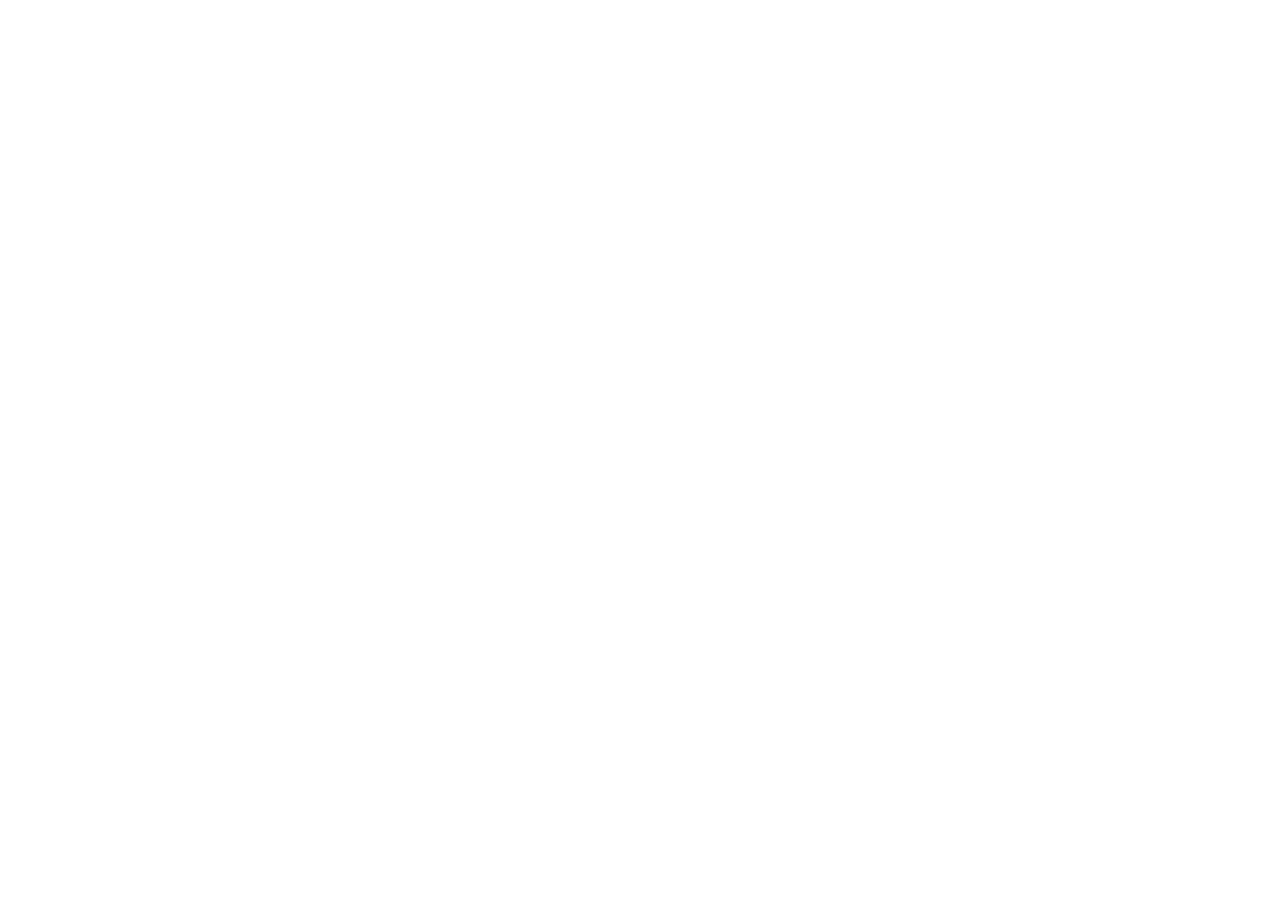
==== index.html @ 56bf8e2d "first commit" ====
<!DOCTYP HTML>
	<html>

	<head>
		<title>Web Residency</title>
		<style>
			#links {
				position: fixed;
				top: 20;
				left: 30;
				color: white;
				font-size: 24px;
				padding: 10px;
				z-index: 1000;
			}

			#myVideo {
				position: fixed: top: 0;
				left: 0;
				z-index: 0;
			}
		</style>


	</head>

	<body>


		<div id="myVideo"></div>
		<div id="links"></div>

		<script src="https://player.vimeo.com/api/player.js"></script>

		<script>
			// Reference to the container where links will be displayed
			var linkHouse = document.getElementById('links');

			// Load JSON data
			fetch('data.json')
				.then(response => response.json())
				.then(links => {
					var options = {
						url: "https://player.vimeo.com/video/76979871?h=8272103f6e",
						width: 800
					};

					var videoPlayer = new Vimeo.Player('myVideo', options);

					videoPlayer.on('play', function () {
						console.log('Played the video');
					});

					// Track current active link
					let currentLink = null;

					videoPlayer.on('timeupdate', function (data) {
						let currentTime = data.seconds;

						// Check for a link that should be active
						for (let link of links) {
							if (currentTime >= link.time && currentTime < link.time + 3) {
								if (currentLink !== link.url) {  // Prevent redundant updates
									linkHouse.innerHTML = `<a href="${link.link}" target="_blank">${link.content}</a>`;
									console.log(link.content);
									currentLink = link.url;
								}
								return; // Stop checking once the right link is found
							}
						}

						// If no link is active, clear the displayed link
						linkHouse.innerHTML = "";
						currentLink = null;
					});
				})
				.catch(error => console.error('Error loading JSON:', error));
		</script>
	</body>

	</html>
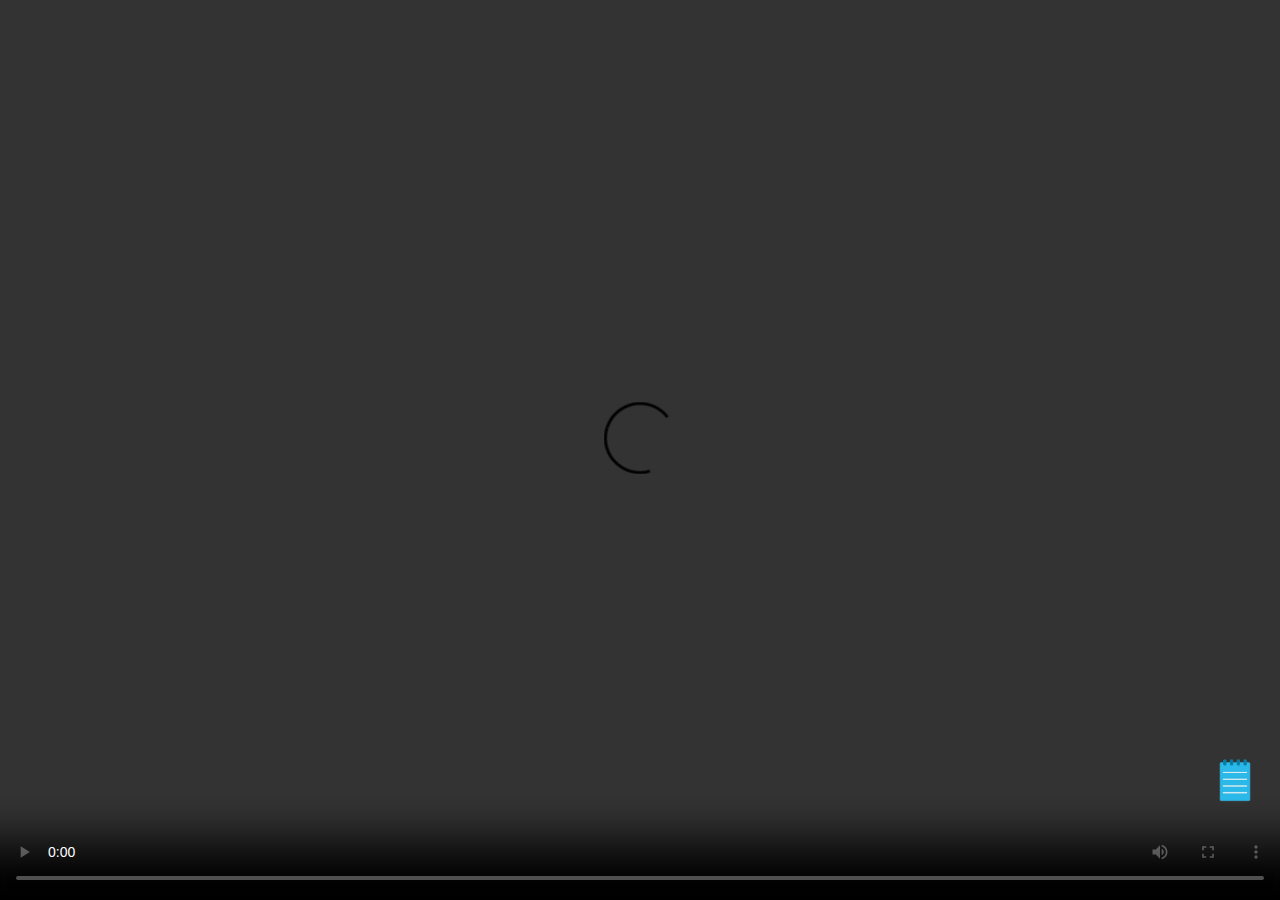
==== commit 13b1c662: "big updates" ====
--- a/index.html
+++ b/index.html
@@ -1,81 +1,19 @@
-<!DOCTYP HTML>
-	<html>
+<!DOCTYPE HTML>
+<html>
 
-	<head>
-		<title>Web Residency</title>
-		<style>
-			#links {
-				position: fixed;
-				top: 20;
-				left: 30;
-				color: white;
-				font-size: 24px;
-				padding: 10px;
-				z-index: 1000;
-			}
+<head>
+	<title>Web Residency</title>
+	<link rel="stylesheet" type="text/css" href="style.css">
+</head>
 
-			#myVideo {
-				position: fixed: top: 0;
-				left: 0;
-				z-index: 0;
-			}
-		</style>
+<body>
 
+	<div id="myVideo"></div>
 
-	</head>
+	<div id="links"></div>
 
-	<body>
+	<script src="main.js"></script>
 
+</body>
 
-		<div id="myVideo"></div>
-		<div id="links"></div>
-
-		<script src="https://player.vimeo.com/api/player.js"></script>
-
-		<script>
-			// Reference to the container where links will be displayed
-			var linkHouse = document.getElementById('links');
-
-			// Load JSON data
-			fetch('data.json')
-				.then(response => response.json())
-				.then(links => {
-					var options = {
-						url: "https://player.vimeo.com/video/76979871?h=8272103f6e",
-						width: 800
-					};
-
-					var videoPlayer = new Vimeo.Player('myVideo', options);
-
-					videoPlayer.on('play', function () {
-						console.log('Played the video');
-					});
-
-					// Track current active link
-					let currentLink = null;
-
-					videoPlayer.on('timeupdate', function (data) {
-						let currentTime = data.seconds;
-
-						// Check for a link that should be active
-						for (let link of links) {
-							if (currentTime >= link.time && currentTime < link.time + 3) {
-								if (currentLink !== link.url) {  // Prevent redundant updates
-									linkHouse.innerHTML = `<a href="${link.link}" target="_blank">${link.content}</a>`;
-									console.log(link.content);
-									currentLink = link.url;
-								}
-								return; // Stop checking once the right link is found
-							}
-						}
-
-						// If no link is active, clear the displayed link
-						linkHouse.innerHTML = "";
-						currentLink = null;
-					});
-				})
-				.catch(error => console.error('Error loading JSON:', error));
-		</script>
-	</body>
-
-	</html>+</html>--- a/style.css
+++ b/style.css
@@ -0,0 +1,107 @@
+/* 1) Keep your existing styling for html/body and #myVideo container */
+html,
+body {
+    margin: 0;
+    padding: 0;
+    height: 100%;
+    width: 100%;
+    background: black;
+    /* letterbox area */
+}
+
+#myVideo {
+    position: fixed;
+    top: 0;
+    left: 0;
+    width: 100%;
+    height: 100%;
+    background: black;
+    /* ensures letterbox bars are black if needed */
+    overflow: hidden;
+}
+
+/* The actual <video> is #videoElement. 
+   We make it fill #myVideo with "contain" letterboxing. */
+#myVideo #videoElement {
+    width: 100%;
+    height: 100%;
+    object-fit: contain;
+}
+
+/* The #links overlay for timed links */
+#links {
+    position: fixed;
+    top: 20px;
+    left: 30px;
+    color: white;
+    font-size: 24px;
+    padding: 10px;
+    z-index: 1000;
+}
+
+/* -----------------------------------
+   NEW STYLES for Notes Icon + Modal
+------------------------------------ */
+#iconWrapper {
+    position: fixed;
+    bottom: 10%;
+    right: 20px;
+    z-index: 2000;
+    /* above #links */
+    cursor: pointer;
+}
+
+#notesIcon {
+    width: 50px;
+    height: 50px;
+    border-radius: 50%;
+    background: #333;
+    object-fit: cover;
+}
+
+#notesIcon:hover {
+    width: 60px;
+    height: 60px;
+}
+
+#notesModal {
+    position: fixed;
+    top: 50%;
+    left: 50%;
+    transform: translate(-50%, -50%);
+    background: rgba(0, 0, 0, 0.8);
+    color: #fff;
+    width: 300px;
+    padding: 1rem;
+    display: none;
+    /* hidden by default */
+    z-index: 3000;
+    border-radius: 8px;
+}
+
+#notesModal textarea {
+    width: 100%;
+    height: 150px;
+    resize: none;
+    margin-bottom: 1rem;
+    font-size: 16px;
+    padding: 4px;
+}
+
+.buttons {
+    display: flex;
+    justify-content: space-between;
+}
+
+.buttons button {
+    background: #666;
+    color: #fff;
+    border: none;
+    padding: 0.5rem 1rem;
+    cursor: pointer;
+    border-radius: 4px;
+}
+
+.buttons button:hover {
+    background: #888;
+}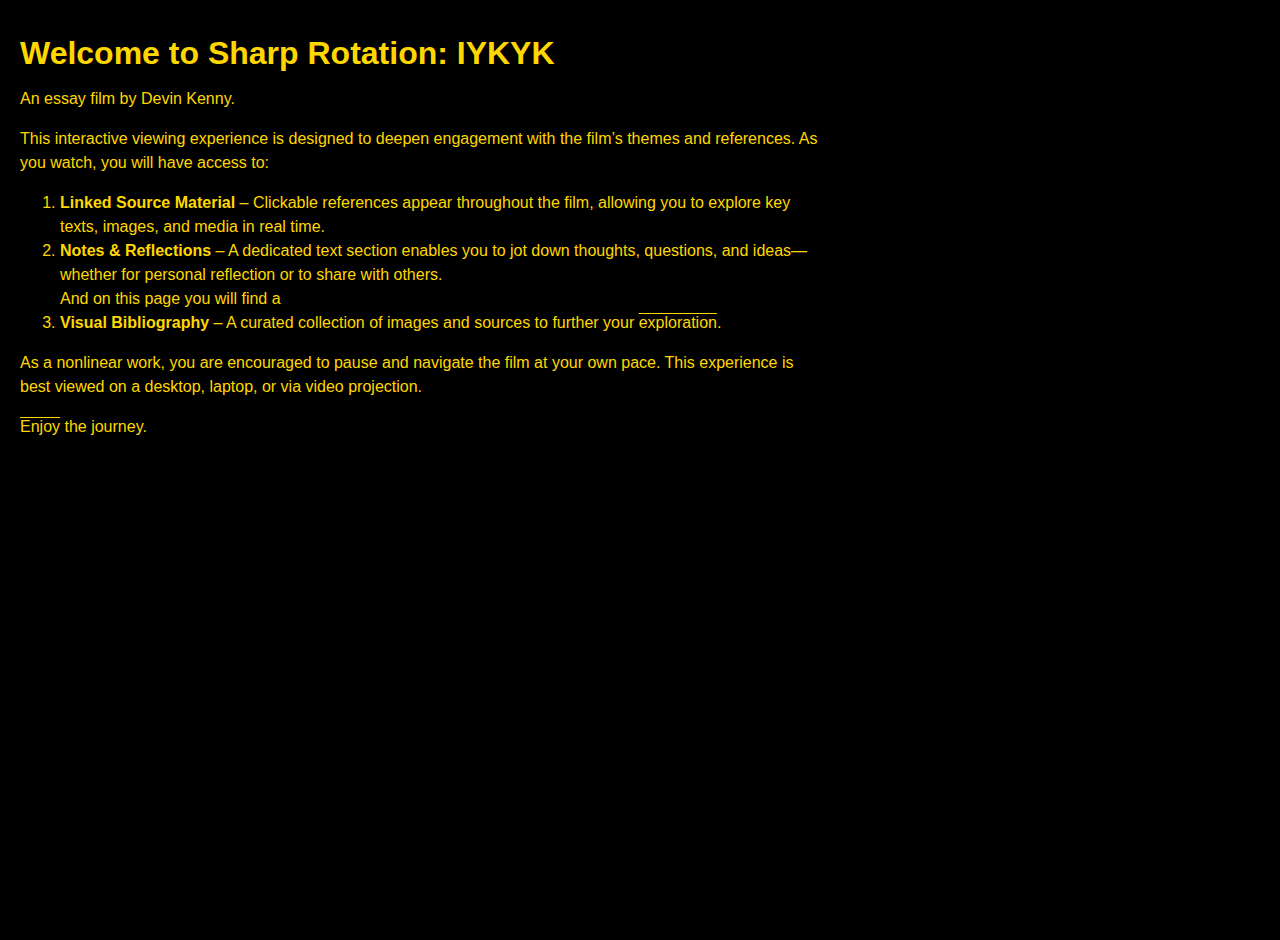
==== commit 37044de9: "added bottom bumper, landing page, notepad icon changes to X" ====
--- a/index.html
+++ b/index.html
@@ -1,19 +1,71 @@
-<!DOCTYPE HTML>
-<html>
+<!DOCTYPE html>
+<html lang="en">
 
 <head>
-	<title>Web Residency</title>
-	<link rel="stylesheet" type="text/css" href="style.css">
+    <meta charset="UTF-8">
+    <meta name="viewport" content="width=device-width, initial-scale=1.0">
+    <title>Sharp Rotation: IYKYK</title>
+    <style>
+        @font-face {
+            font-family: 'Focus Sans';
+            src: url('path-to-focus-sans.woff2') format('woff2'),
+                url('path-to-focus-sans.woff') format('woff');
+            font-weight: normal;
+            font-style: normal;
+        }
+
+        body {
+            font-family: 'Focus Sans', sans-serif;
+            background-color: black;
+            color: #FFD700;
+            margin: 0;
+            padding: 20px;
+            display: flex;
+            justify-content: left;
+            align-items: left;
+            height: 100vh;
+            text-align: left;
+            font-size: 16px;
+            line-height: 1.5em;
+        }
+
+        a {
+            color: #FFD700;
+            text-decoration: overline;
+        }
+
+        .container {
+            max-width: 800px;
+        }
+
+        @media (max-width: 768px) {
+            body {
+                padding: 10px;
+            }
+        }
+    </style>
 </head>
 
 <body>
-
-	<div id="myVideo"></div>
-
-	<div id="links"></div>
-
-	<script src="main.js"></script>
-
+    <div class="container">
+        <h1>Welcome to Sharp Rotation: IYKYK</h1>
+        <p>An essay film by Devin Kenny.</p>
+        <p>This interactive viewing experience is designed to deepen engagement with the film’s themes and references.
+            As you watch, you will have access to:</p>
+        <ol>
+            <li><strong>Linked Source Material</strong> – Clickable references appear throughout the film, allowing you
+                to explore key texts, images, and media in real time.</li>
+            <li><strong>Notes & Reflections</strong> – A dedicated text section enables you to jot down thoughts,
+                questions, and ideas—whether for personal reflection or to share with others.</li>
+            And on this page you will find a
+            <li><strong>Visual Bibliography</strong> – A
+                curated collection of images and sources to further your <a
+                    href="https://www.are.na/devin-kenny/sharp-rotation">exploration</a>.</li>
+        </ol>
+        <p>As a nonlinear work, you are encouraged to pause and navigate the film at your own pace. This experience is
+            best viewed on a desktop, laptop, or via video projection.</p>
+        <p><a href="video.html">Enjoy</a> the journey.</p>
+    </div>
 </body>
 
 </html>